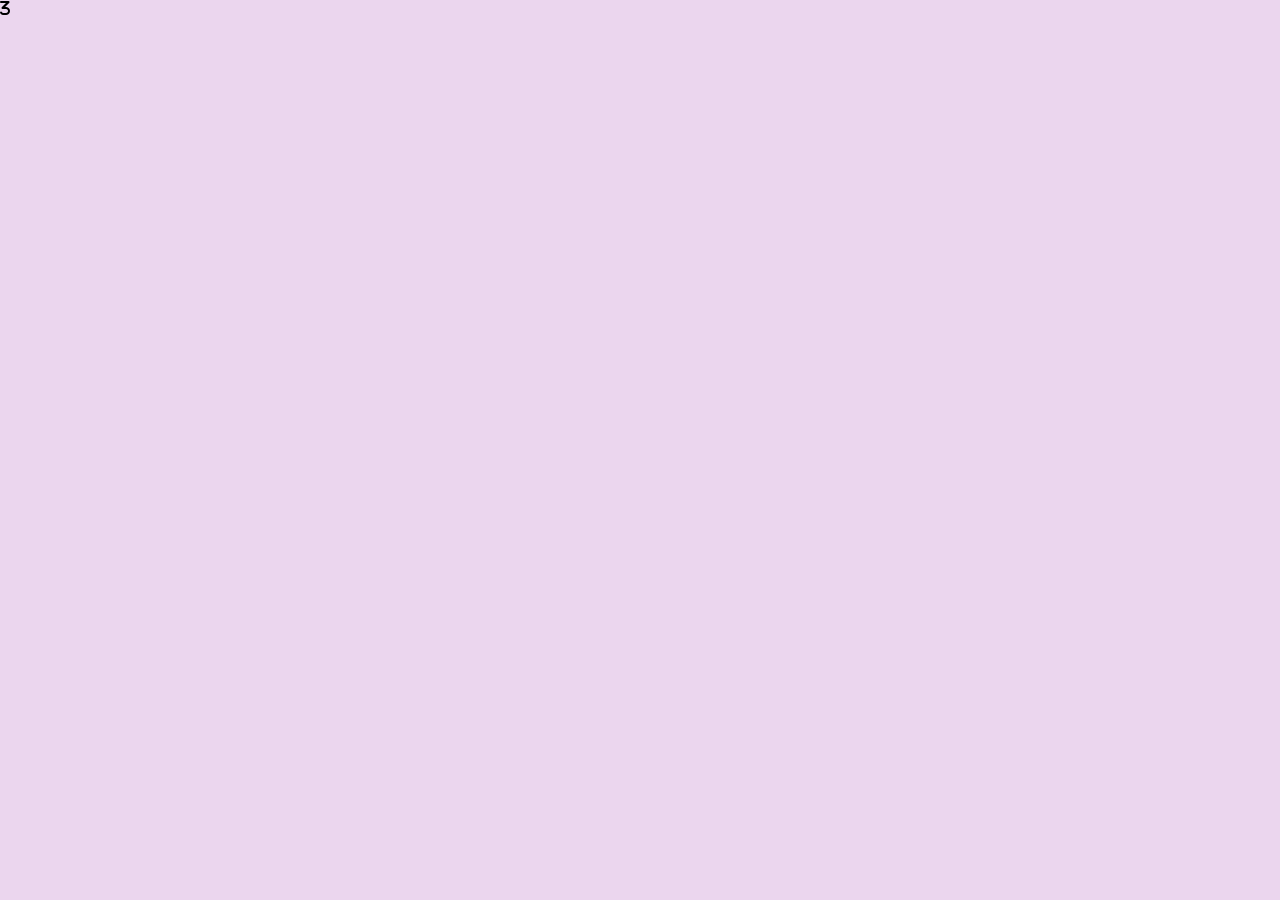
==== index.html @ dcfa8606 "initial commit" ====
<!DOCTYPE html>
<html lang="en">
  <head>
    <meta charset="UTF-8" />
    <meta name="viewport" content="width=device-width, initial-scale=1.0" />
    <title>Template</title>
    <!-- <link rel="icon" type="image/png" href="favicon.png" /> -->

    <!-- Old Favicon - Grab Icon From Google (Might be unsupported in the future) -->
    <link
      rel="icon"
      type="image/png"
      href="https://www.google.com/s2/u/0/favicons?domain=css-tricks.com"
    />
    <!-- alt z -->
    <link
      rel="stylesheet"
      href="https://cdnjs.cloudflare.com/ajax/libs/font-awesome/6.1.1/css/all.min.css"
    />
    <link rel="stylesheet" href="style.css" />
  </head>
  <body>
    <!-- Script -->
    <script src="script.js"></script>
    <i class="fa-solid fa-3"></i>
  </body>
</html>
---- style.css ----
html {
  box-sizing: border-box;
}

body {
  margin: 0;
  min-height: 100vh;
  background-color: rgb(235, 214, 238);
}
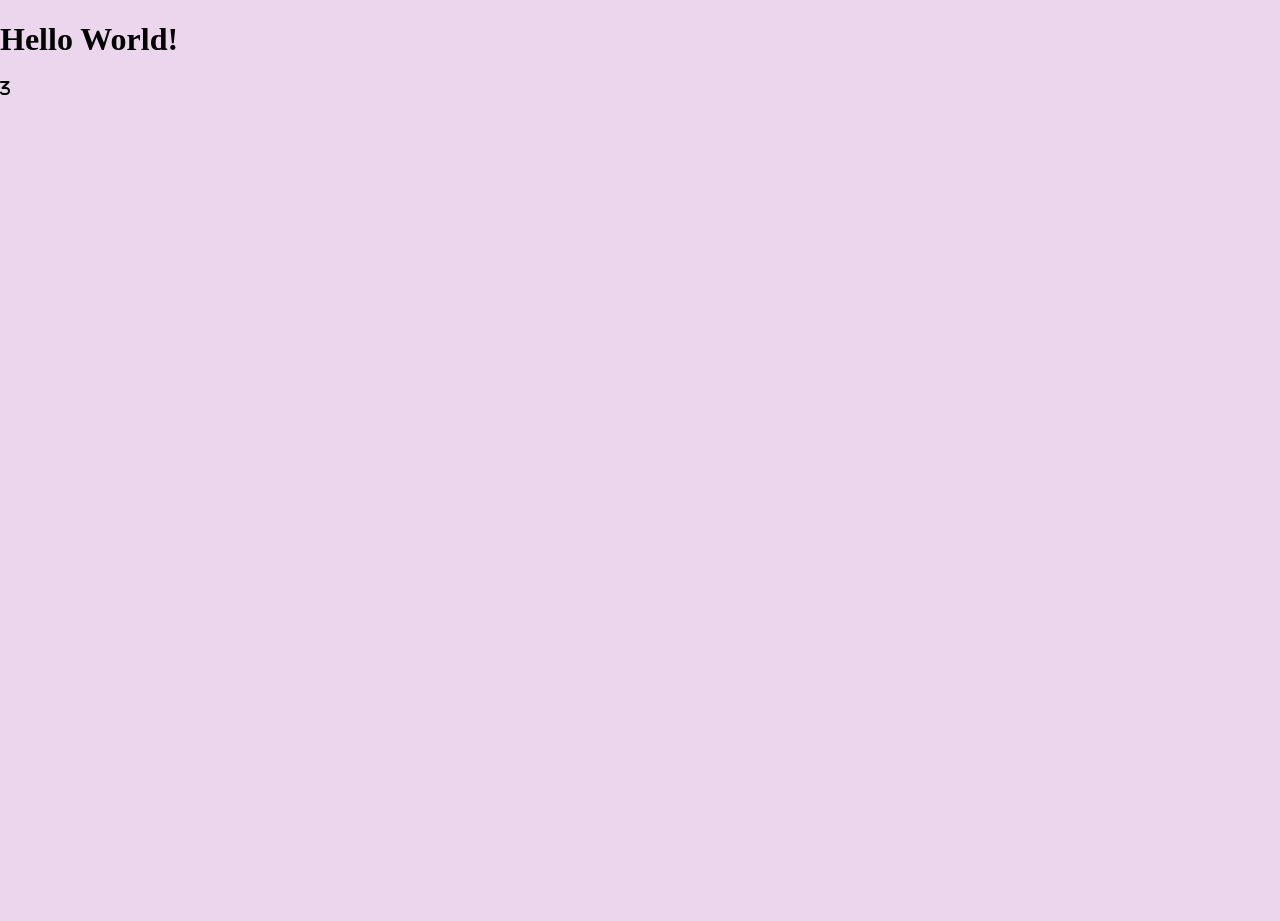
==== commit beda2238: "hello world" ====
--- a/index.html
+++ b/index.html
@@ -21,6 +21,7 @@
   </head>
   <body>
     <!-- Script -->
+    <h1>Hello World!</h1>
     <script src="script.js"></script>
     <i class="fa-solid fa-3"></i>
   </body>
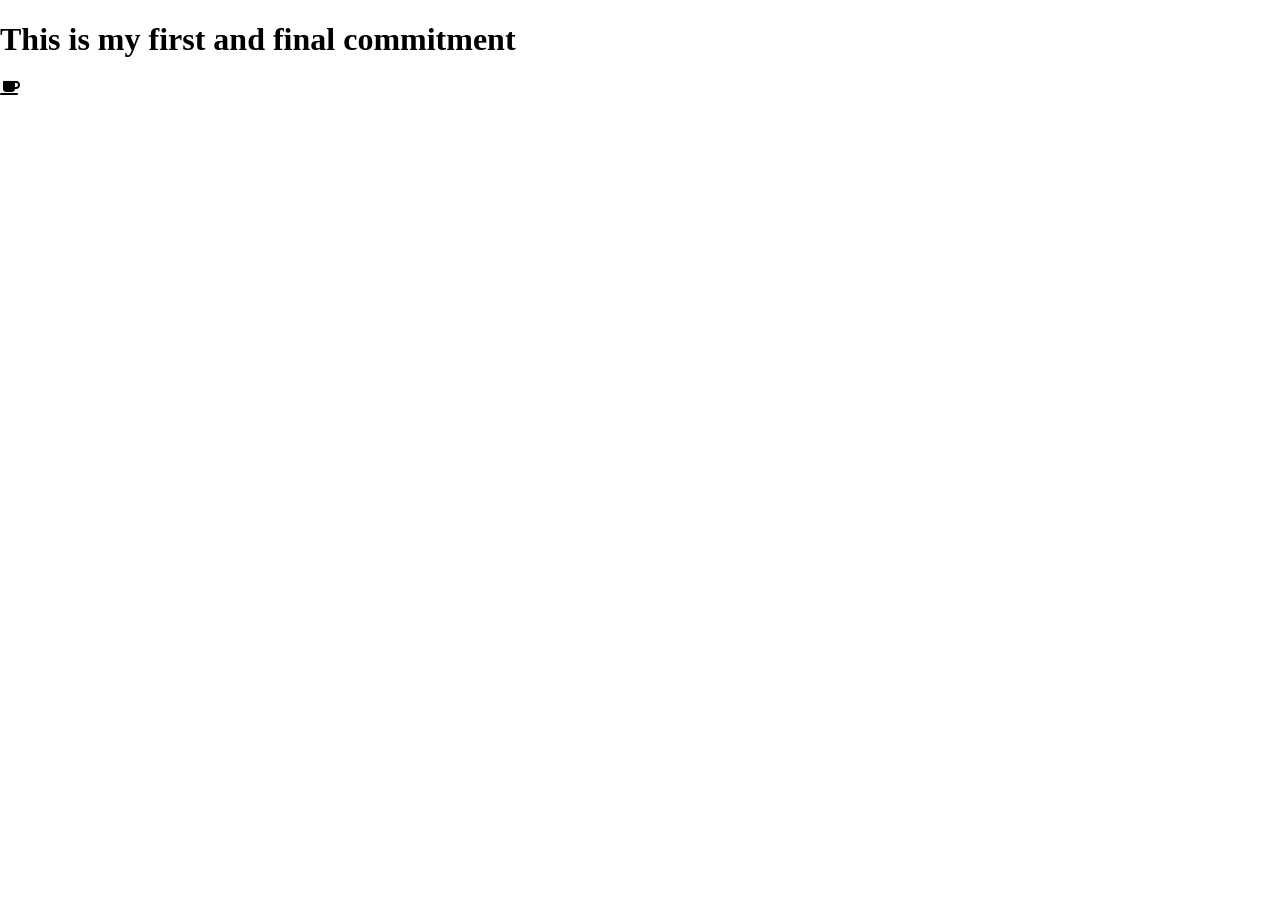
==== commit 44b8aa89: "initial commit" ====
--- a/index.html
+++ b/index.html
@@ -1,28 +1,21 @@
 <!DOCTYPE html>
 <html lang="en">
-  <head>
-    <meta charset="UTF-8" />
-    <meta name="viewport" content="width=device-width, initial-scale=1.0" />
+<head>
+    <meta charset="UTF-8">
+    <meta name="viewport" content="width=device-width, initial-scale=1.0">
     <title>Template</title>
-    <!-- <link rel="icon" type="image/png" href="favicon.png" /> -->
-
+    <link rel="icon" type="image/png" href="favicon.png">
+    
     <!-- Old Favicon - Grab Icon From Google (Might be unsupported in the future) -->
-    <link
-      rel="icon"
-      type="image/png"
-      href="https://www.google.com/s2/u/0/favicons?domain=css-tricks.com"
-    />
-    <!-- alt z -->
-    <link
-      rel="stylesheet"
-      href="https://cdnjs.cloudflare.com/ajax/libs/font-awesome/6.1.1/css/all.min.css"
-    />
-    <link rel="stylesheet" href="style.css" />
-  </head>
-  <body>
+    <link rel="icon" type="image/png" href="https://s2.googleusercontent.com/s2/favicons?domain=jacinto.design">
+    <link rel="stylesheet" href="https://cdnjs.cloudflare.com/ajax/libs/font-awesome/6.2.0/css/all.min.css">
+    <link rel="stylesheet" href="style.css">
+</head>
+<body>
     <!-- Script -->
-    <h1>Hello World!</h1>
+    <h1>This is my first and final commitment</h1>
+    <i class="fa-solid fa-mug-saucer"></i>
+    
     <script src="script.js"></script>
-    <i class="fa-solid fa-3"></i>
-  </body>
-</html>
+</body>
+</html>
--- a/style.css
+++ b/style.css
@@ -6,5 +6,4 @@
 body {
   margin: 0;
   min-height: 100vh;
-  background-color: rgb(235, 214, 238);
 }
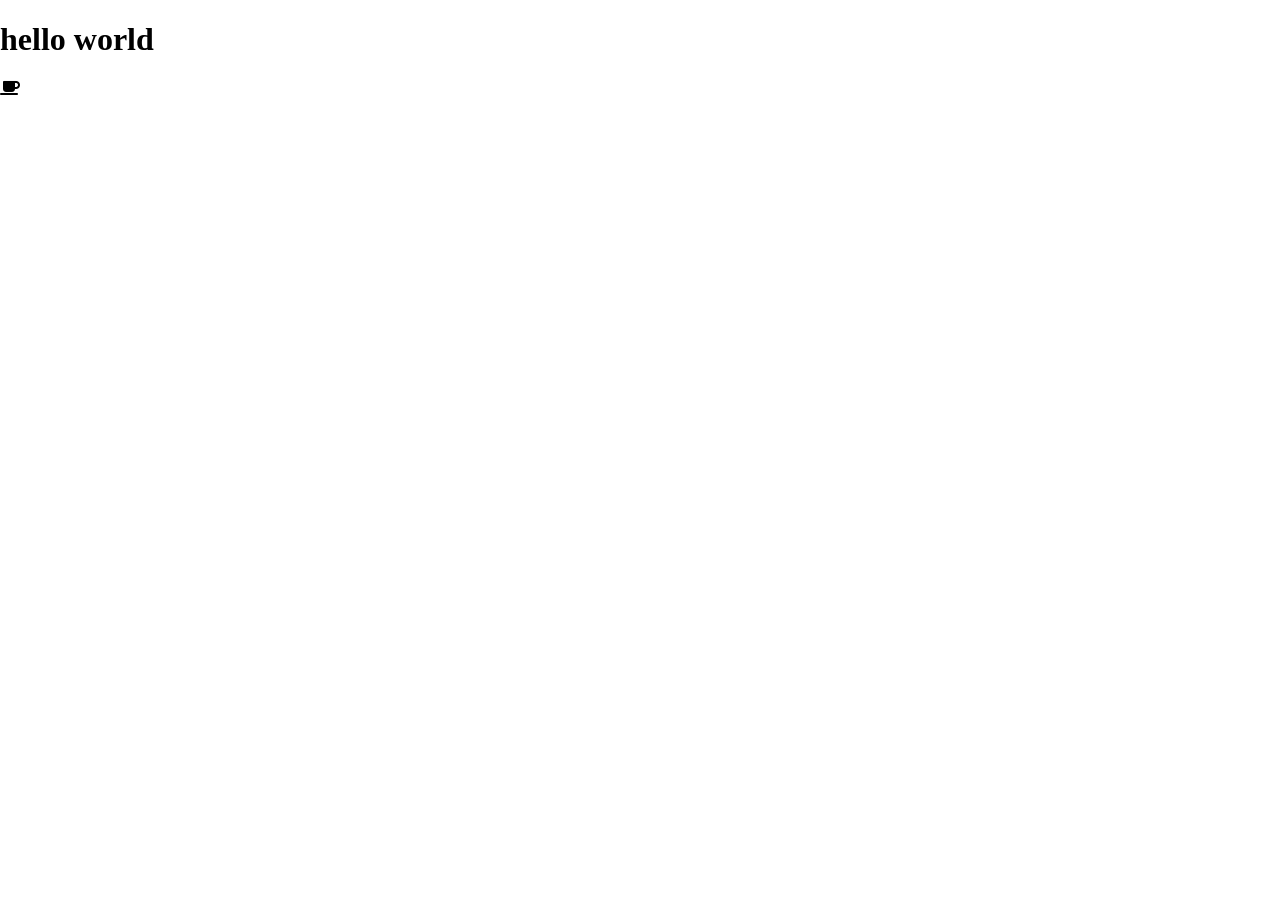
==== commit f3190535: "Hello world" ====
--- a/index.html
+++ b/index.html
@@ -13,7 +13,7 @@
 </head>
 <body>
     <!-- Script -->
-    <h1>This is my first and final commitment</h1>
+    <h1>hello world</h1>
     <i class="fa-solid fa-mug-saucer"></i>
     
     <script src="script.js"></script>
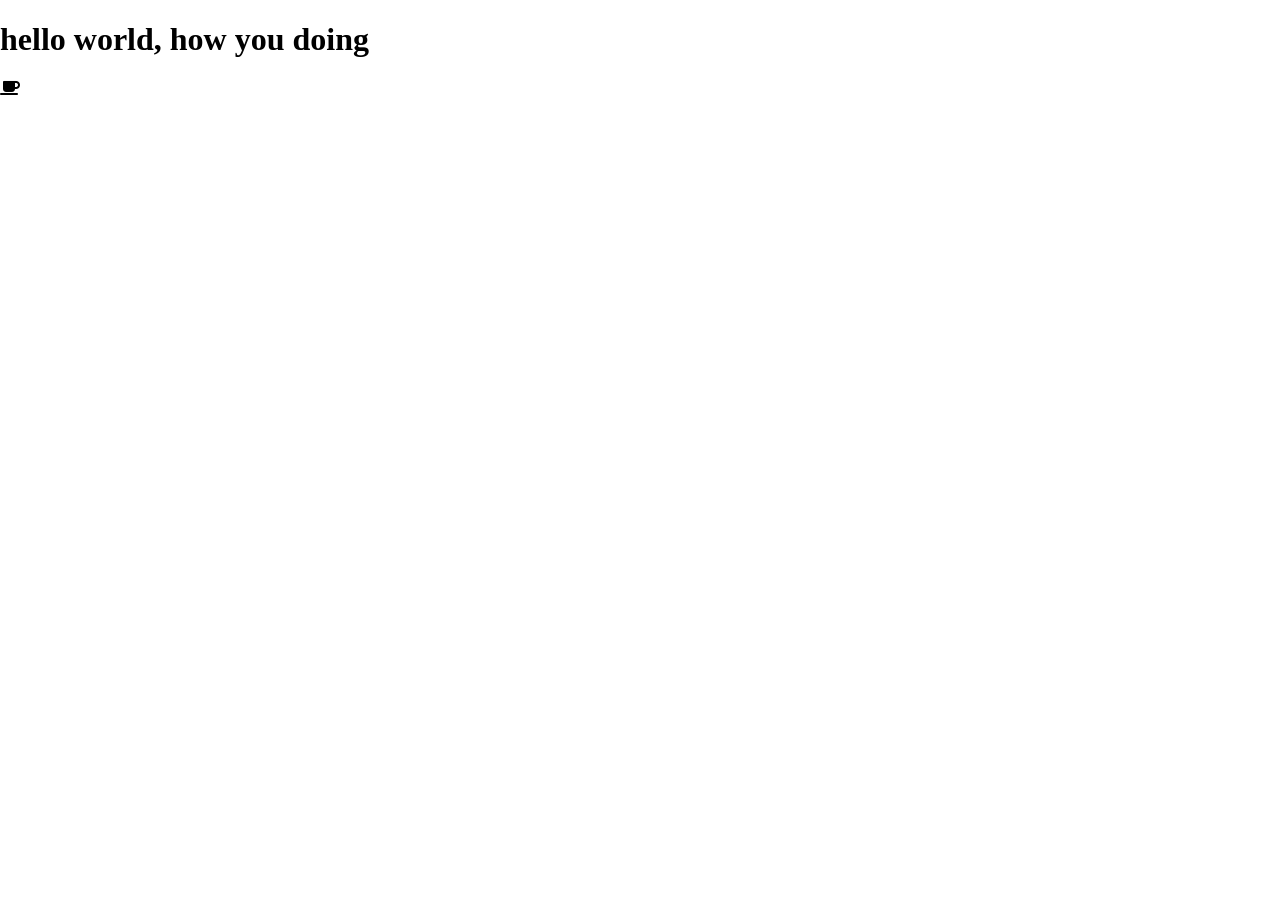
==== commit 5f683058: "Update index.html" ====
--- a/index.html
+++ b/index.html
@@ -6,6 +6,7 @@
     <title>Template</title>
     <link rel="icon" type="image/png" href="favicon.png">
     
+    
     <!-- Old Favicon - Grab Icon From Google (Might be unsupported in the future) -->
     <link rel="icon" type="image/png" href="https://s2.googleusercontent.com/s2/favicons?domain=jacinto.design">
     <link rel="stylesheet" href="https://cdnjs.cloudflare.com/ajax/libs/font-awesome/6.2.0/css/all.min.css">
@@ -13,9 +14,9 @@
 </head>
 <body>
     <!-- Script -->
-    <h1>hello world</h1>
+    <h1>hello world, how you doing</h1>
     <i class="fa-solid fa-mug-saucer"></i>
     
     <script src="script.js"></script>
 </body>
-</html>+</html>
